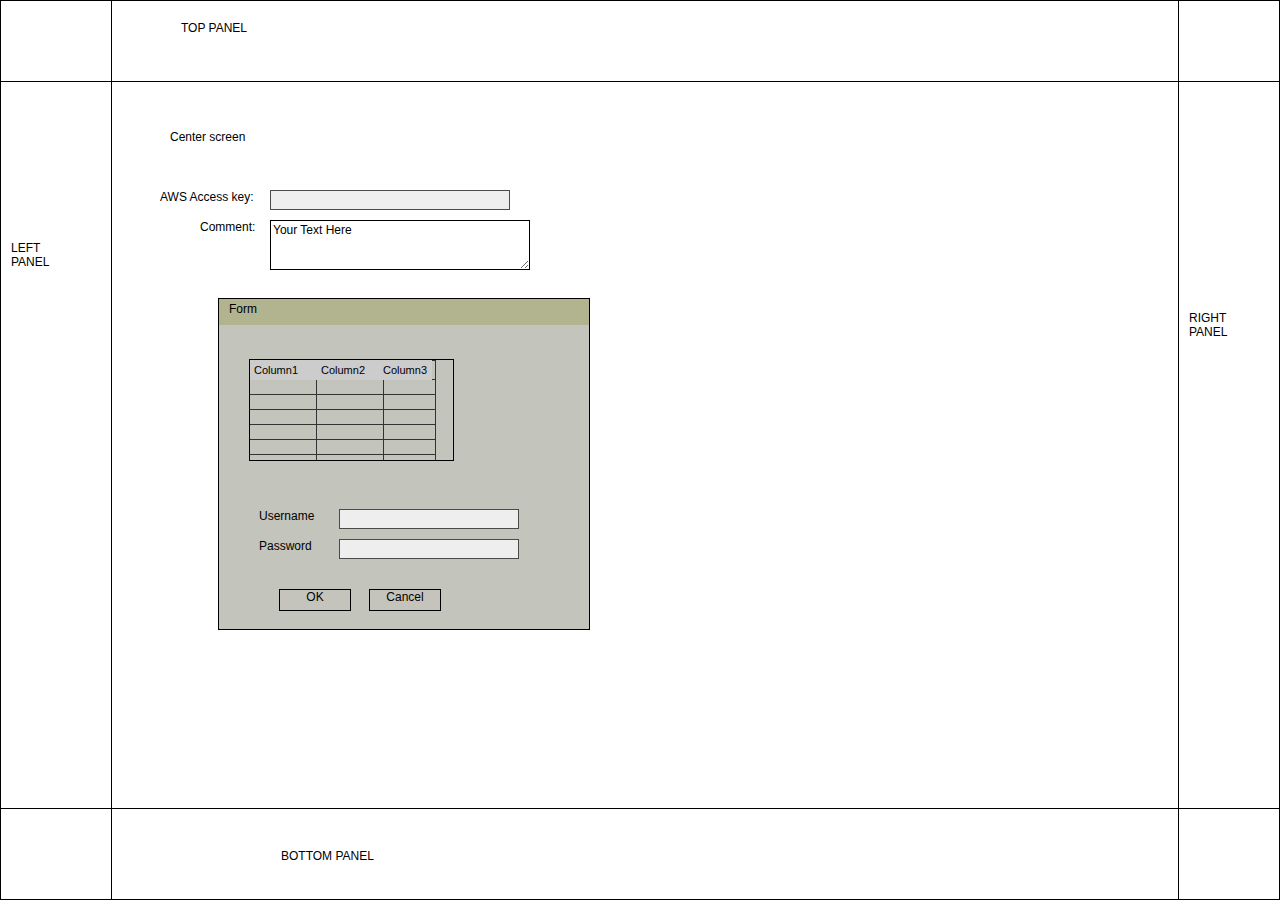
==== project.html @ 4ab2e29b "Commit 02.Feb, 03.Feb" ====
<html>

<head>
<title>Visual Forms</title>

<script type="text/javascript" src="jquery-3.5.1.js"></script>
<script type="text/javascript" src="jquery-ui-1.12.1.custom/jquery-ui.min.js"></script>
<link rel="stylesheet" type="text/css" href="jquery-ui-1.12.1.custom/jquery-ui.min.css"/>

<link rel="stylesheet" type="text/css" href="project_style.css"/>
<script type="text/javascript" src="project_lib.js"></script>
</head>
<body>



<div id="main_center_wrap">


<div id="main_center" class="component container project" style="cursor: default;"> <div class="container form component ui-draggable" id="form_1612306884020471" cmp_type="form" style="left: 210px; top: 290px; width: 370px; height: 330px; cursor: default; position: relative;"> <div class="titlebar ui-draggable-handle">Form</div> <div class="table component" id="table_1612306887114442" cmp_type="table" style="left: 30px; top: 60px; width: 203px; height: 100px; cursor: default;"> <table> <tbody><tr id="r1"> <td id="c1">Column1</td> <td id="c2">Column2</td> <td id="c3">Column3</td> </tr> <tr> <td id="c1">&nbsp;</td> <td id="c2"></td> <td id="c3"></td> </tr> <tr> <td></td> <td></td> <td></td> </tr> <tr> <td></td> <td></td> <td></td> </tr> <tr> <td></td> <td></td> <td></td> </tr> <tr> <td></td> <td></td> <td></td> </tr> <tr> <td></td> <td></td> <td></td> </tr> <tr> <td></td> <td></td> <td></td> </tr> </tbody></table> </div><input class="textbox component" id="textbox_1612306899942213" cmp_type="textbox" style="left: 120px; top: 210px; width: 180px; height: 20px; cursor: default;"><input class="textbox component" id="textbox_1612306903944148" cmp_type="textbox" style="left: 120px; top: 240px; width: 180px; height: 20px; cursor: default;"><div class="label component" id="label_1612306907771631" cmp_type="label" style="left: 40px; top: 210px; width: 80px; height: 20px; cursor: default;">Username</div><div class="label component" id="label_1612306914595886" cmp_type="label" style="left: 40px; top: 240px; width: 70px; height: 20px; cursor: default;">Password</div><div class="button component" id="button_1612306930957228" cmp_type="button" style="left: 60px; top: 290px; width: 70px; height: 20px; cursor: default;">OK</div><div class="button component" id="button_1612306933731730" cmp_type="button" style="left: 150px; top: 290px; width: 70px; height: 20px; cursor: default;">Cancel</div></div><div class="container panel component" id="panel_1612307094801266" cmp_type="panel" style="left: 0px; top: 0px; height: 80px; cursor: default; right: 0px;"><div class="label component" id="label_1612307142449210" cmp_type="label" style="left: 180px; top: 20px; width: 200px; height: 20px; cursor: default;">TOP PANEL</div></div><div class="container panel component" id="panel_1612307097151572" cmp_type="panel" style="left: 0px; height: 90px; cursor: default; bottom: 0px; right: 0px;"><div class="label component" id="label_1612307153077288" cmp_type="label" style="left: 280px; top: 40px; width: 160px; height: 20px; cursor: default;">BOTTOM PANEL</div></div><div class="container panel component" id="panel_1612307099365269" cmp_type="panel" style="top: 0px; width: 100px; cursor: default; bottom: 0px; right: 0px;"><div class="label component" id="label_1612307198693948" cmp_type="label" style="left: 10px; top: 310px; width: 60px; height: 90px; cursor: default;">RIGHT PANEL</div></div><div class="container panel component" id="panel_1612307101163525" cmp_type="panel" style="left: 0px; top: 0px; width: 110px; cursor: default; bottom: 0px;"><div class="label component" id="label_1612307170439306" cmp_type="label" style="left: 10px; top: 240px; width: 60px; height: 90px; cursor: default;">LEFT PANEL</div></div><div class="label component" id="label_1612307224290426" cmp_type="label" style="left: 170px; top: 130px; width: 170px; height: 30px; cursor: default;">Center screen</div><div class="label component" id="label_1612307234138957" cmp_type="label" style="left: 160px; top: 190px; width: 110px; height: 20px; cursor: default;">AWS Access key:</div><input class="textbox component" id="textbox_1612307248395219" cmp_type="textbox" style="left: 270px; top: 190px; width: 240px; height: 20px; cursor: default;"><textarea class="textarea component" id="textarea_1612307284829211" cmp_type="textarea" style="left: 270px; top: 220px; width: 260px; height: 50px; cursor: default;">Your Text Here</textarea><div class="label component" id="label_1612307290063262" cmp_type="label" style="left: 200px; top: 220px; width: 70px; height: 20px; cursor: default;">Comment:</div></div>


</div>

<div id=rXoot>
</div>

</body>
</html>
---- project_style.css ----
* {
	font-family: 'Verdana', 'Arial';
	font-size: 12px;
}

/*body {
	margin: 0px;
	padding: 0px;
}*/

#root {
	/*position: relative;*/
	width:100%;
	height: 100%;
	padding: 0px;
	margin: 0px;
}
#root > div {
	position: absolute;
	border: 0px solid #000;
	padding: 0px;
	margin: 0px;
}

#main_center .component {
	position: absolute;
	border: 1px solid #000;
}
#main_center .component.button {
	text-align: center;
	background-color: #c5c4bc;
}
#main_center .component.textbox {
	background-color: #eee;
	border: 1px solid #4b4a46;
}
#main_center .component.label {
	background-color: transparent;
	border: none;
}

#main_center .component.checkbox {
	background-color: transparent;
	border: none;
}
#main_center .component.radio {
	background-color: transparent;
	border: none;
}

#main_center .component.form {
	z-index: 1000;
	background: #c3c5bc;
}
#main_center .component.form .titlebar {
	padding: 3px 0px 3px 10px;
	left: 0px;
	right: 0px;
	top: 0px;
	height: 20px;
	background: #b2b490;
}

#main_center .component.table {
	overflow-x: hidden;
	overflow-y: scroll;
	/*border: 1px solid #333333;*/
}
#main_center .component.table table * {
	font-size: 11px;
}
#main_center .component.table table {
	/*position: relative;*/
	border-collapse: collapse;
	border-left: 0px;
	border-right: 0px;
}
#main_center .component.table td {
	padding: 3px;
	height: 15px;
	min-width: 45px;
	border: 1px solid #333333;
	border-left: 0px;
	border-bottom: 0px;
	overflow: hidden;
	white-space: nowrap;
}
#main_center .component.table tr {
	border: 0px;
}
#main_center .component.table tr:HOVER {
	background-color: #AACCFF;
}

#main_center .component.table #r1 {
	position: fixed;
	background: #CCCCCC;
}
#main_center .component.table #r1 td {
	border: 1px solid #CCCCCC;
}

#main_center .component.table #c1 { width: 60px; max-width: 60px; min-width: 60px; }
#main_center .component.table #c2 { width: 60px; max-width: 60px; min-width: 60px; }
#main_center .component.table #r1 #c1 { width: 60px; max-width: 60px; min-width: 60px; }
#main_center .component.table #r1 #c2 { width: 55px; max-width: 55px; min-width: 55px;}

.component .ui-resizable-se {
    background-image: url("") !important;
}
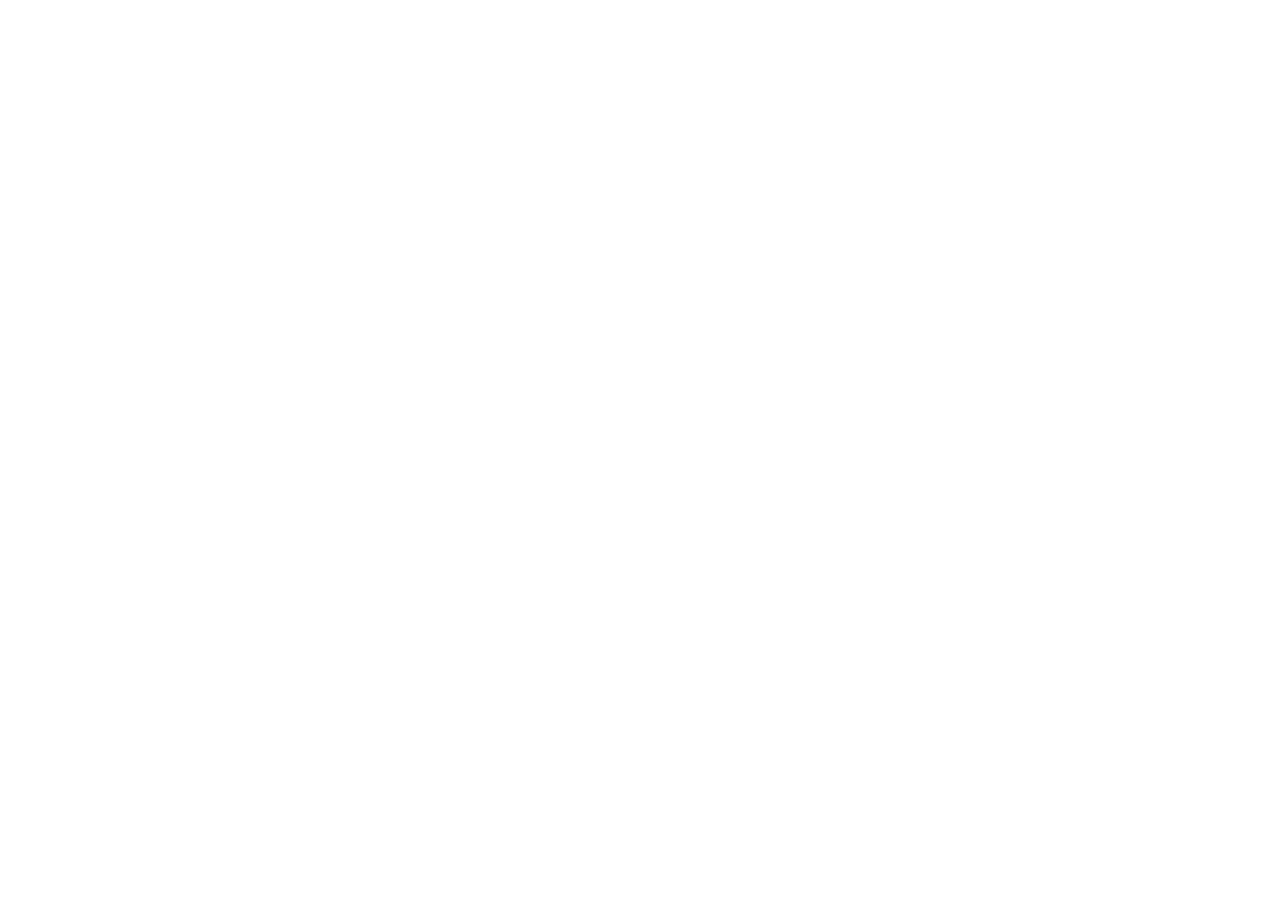
==== commit 75ddffa8: "Properties, Form close-btn, Form onen-close, Snap resolution ..." ====
--- a/project.html
+++ b/project.html
@@ -1,29 +1,25 @@
+
 <html>
-
-<head>
-<title>Visual Forms</title>
-
-<script type="text/javascript" src="jquery-3.5.1.js"></script>
-<script type="text/javascript" src="jquery-ui-1.12.1.custom/jquery-ui.min.js"></script>
-<link rel="stylesheet" type="text/css" href="jquery-ui-1.12.1.custom/jquery-ui.min.css"/>
-
-<link rel="stylesheet" type="text/css" href="project_style.css"/>
-<script type="text/javascript" src="project_lib.js"></script>
-</head>
-<body>
+	<head>
+		<title>Your project</title>
+		
+		<script type="text/javascript" src="jquery-3.5.1.js"></script>
+		<script type="text/javascript" src="jquery-ui-1.12.1.custom/jquery-ui.min.js"></script>
+		<link rel="stylesheet" type="text/css" href="jquery-ui-1.12.1.custom/jquery-ui.min.css">
+		
+		<link rel="stylesheet" type="text/css" href="project_style.css">
+		<script type="text/javascript" src="project_lib.js"></script>
+	</link></link></head>
+	<body>
+		<div id="main_center_wrap">
+			
 
 
 
-<div id="main_center_wrap">
 
 
-<div id="main_center" class="component container project" style="cursor: default;"> <div class="container form component ui-draggable" id="form_1612306884020471" cmp_type="form" style="left: 210px; top: 290px; width: 370px; height: 330px; cursor: default; position: relative;"> <div class="titlebar ui-draggable-handle">Form</div> <div class="table component" id="table_1612306887114442" cmp_type="table" style="left: 30px; top: 60px; width: 203px; height: 100px; cursor: default;"> <table> <tbody><tr id="r1"> <td id="c1">Column1</td> <td id="c2">Column2</td> <td id="c3">Column3</td> </tr> <tr> <td id="c1">&nbsp;</td> <td id="c2"></td> <td id="c3"></td> </tr> <tr> <td></td> <td></td> <td></td> </tr> <tr> <td></td> <td></td> <td></td> </tr> <tr> <td></td> <td></td> <td></td> </tr> <tr> <td></td> <td></td> <td></td> </tr> <tr> <td></td> <td></td> <td></td> </tr> <tr> <td></td> <td></td> <td></td> </tr> </tbody></table> </div><input class="textbox component" id="textbox_1612306899942213" cmp_type="textbox" style="left: 120px; top: 210px; width: 180px; height: 20px; cursor: default;"><input class="textbox component" id="textbox_1612306903944148" cmp_type="textbox" style="left: 120px; top: 240px; width: 180px; height: 20px; cursor: default;"><div class="label component" id="label_1612306907771631" cmp_type="label" style="left: 40px; top: 210px; width: 80px; height: 20px; cursor: default;">Username</div><div class="label component" id="label_1612306914595886" cmp_type="label" style="left: 40px; top: 240px; width: 70px; height: 20px; cursor: default;">Password</div><div class="button component" id="button_1612306930957228" cmp_type="button" style="left: 60px; top: 290px; width: 70px; height: 20px; cursor: default;">OK</div><div class="button component" id="button_1612306933731730" cmp_type="button" style="left: 150px; top: 290px; width: 70px; height: 20px; cursor: default;">Cancel</div></div><div class="container panel component" id="panel_1612307094801266" cmp_type="panel" style="left: 0px; top: 0px; height: 80px; cursor: default; right: 0px;"><div class="label component" id="label_1612307142449210" cmp_type="label" style="left: 180px; top: 20px; width: 200px; height: 20px; cursor: default;">TOP PANEL</div></div><div class="container panel component" id="panel_1612307097151572" cmp_type="panel" style="left: 0px; height: 90px; cursor: default; bottom: 0px; right: 0px;"><div class="label component" id="label_1612307153077288" cmp_type="label" style="left: 280px; top: 40px; width: 160px; height: 20px; cursor: default;">BOTTOM PANEL</div></div><div class="container panel component" id="panel_1612307099365269" cmp_type="panel" style="top: 0px; width: 100px; cursor: default; bottom: 0px; right: 0px;"><div class="label component" id="label_1612307198693948" cmp_type="label" style="left: 10px; top: 310px; width: 60px; height: 90px; cursor: default;">RIGHT PANEL</div></div><div class="container panel component" id="panel_1612307101163525" cmp_type="panel" style="left: 0px; top: 0px; width: 110px; cursor: default; bottom: 0px;"><div class="label component" id="label_1612307170439306" cmp_type="label" style="left: 10px; top: 240px; width: 60px; height: 90px; cursor: default;">LEFT PANEL</div></div><div class="label component" id="label_1612307224290426" cmp_type="label" style="left: 170px; top: 130px; width: 170px; height: 30px; cursor: default;">Center screen</div><div class="label component" id="label_1612307234138957" cmp_type="label" style="left: 160px; top: 190px; width: 110px; height: 20px; cursor: default;">AWS Access key:</div><input class="textbox component" id="textbox_1612307248395219" cmp_type="textbox" style="left: 270px; top: 190px; width: 240px; height: 20px; cursor: default;"><textarea class="textarea component" id="textarea_1612307284829211" cmp_type="textarea" style="left: 270px; top: 220px; width: 260px; height: 50px; cursor: default;">Your Text Here</textarea><div class="label component" id="label_1612307290063262" cmp_type="label" style="left: 200px; top: 220px; width: 70px; height: 20px; cursor: default;">Comment:</div></div>
 
+		</div>
+	</body>
+</html>
 
-</div>
-
-<div id=rXoot>
-</div>
-
-</body>
-</html>--- a/project_style.css
+++ b/project_style.css
@@ -2,6 +2,10 @@
 * {
 	font-family: 'Verdana', 'Arial';
 	font-size: 12px;
+}
+
+.hidden {
+	display: none;;
 }
 
 /*body {
@@ -48,7 +52,9 @@
 	background-color: transparent;
 	border: none;
 }
-
+#main_center .component.container {
+	/*overflow: auto;*/
+}
 #main_center .component.form {
 	z-index: 1000;
 	background: #c3c5bc;
@@ -60,8 +66,17 @@
 	top: 0px;
 	height: 20px;
 	background: #b2b490;
+	cursor: default;
 }
-
+#main_center .component.form .form-close {
+	position: absolute;
+	right: 5;
+	top: 8px;
+	cursor: default;
+}
+#main_center .component.form .form-close :hover {
+	background-color: #161612 !important;
+}
 #main_center .component.table {
 	overflow-x: hidden;
 	overflow-y: scroll;
